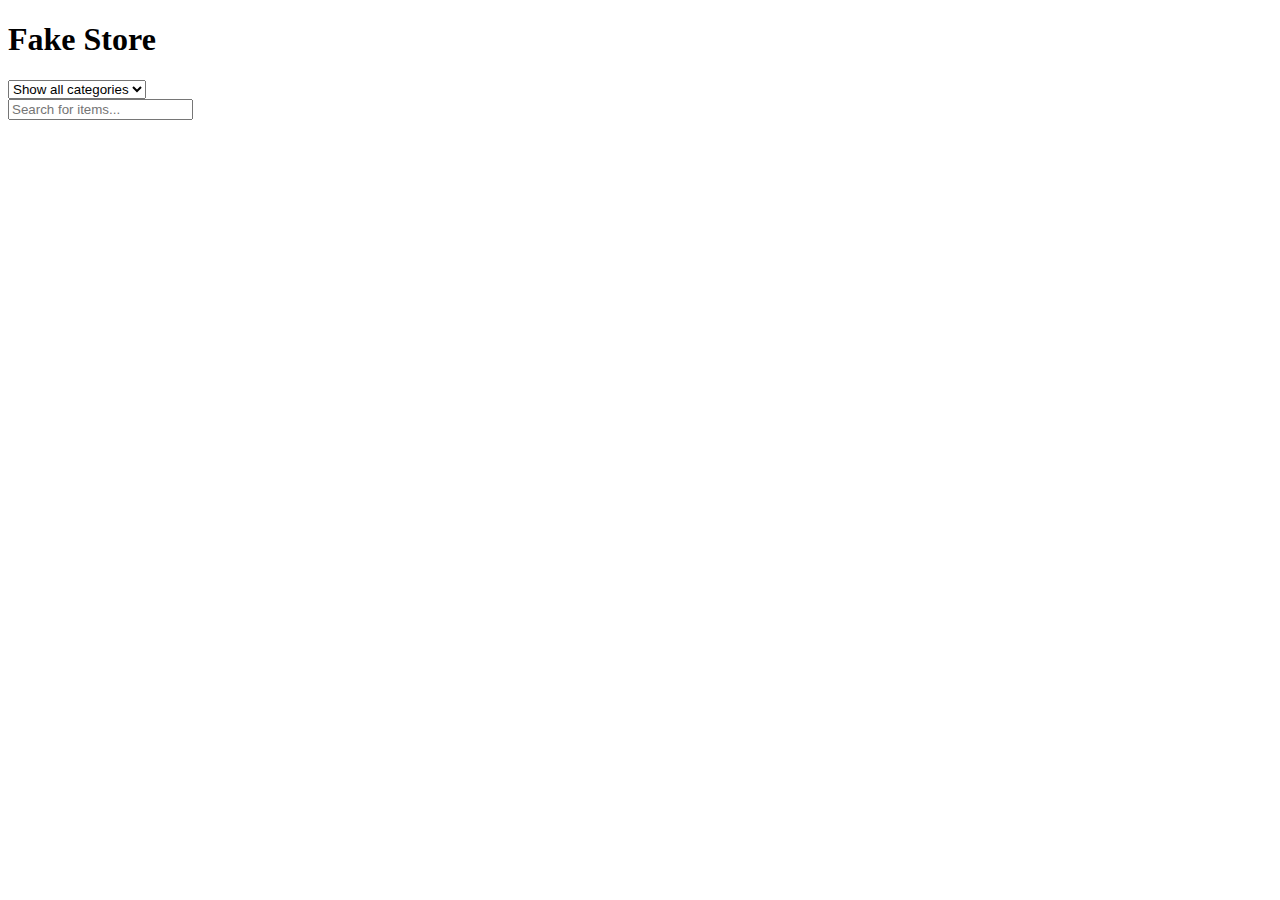
==== lab10store.html @ 43812040 "q10 done" ====
<!DOCTYPE html>
<html lang="en">

<head>
    <meta charset="UTF-8">
    <meta name="viewport" content="width=device-width, initial-scale=1.0">
    <title>Fake store</title>
    <link href="https://cdn.jsdelivr.net/npm/bootstrap@5.3.1/dist/css/bootstrap.min.css" rel="stylesheet"
        integrity="sha384-4bw+/aepP/YC94hEpVNVgiZdgIC5+VKNBQNGCHeKRQN+PtmoHDEXuppvnDJzQIu9" crossorigin="anonymous">
        <link rel="stylesheet" href="https://cdnjs.cloudflare.com/ajax/libs/font-awesome/6.0.0-beta3/css/all.min.css"> 
        <!-- Add the font awesome library  -->
    <link rel="stylesheet" href="styles.css">
</head>
<body>
        <h1 class="text-center">Fake Store</h1>

        <div class="container mt-3">
            <div class="row">
                <div class="col-md-6">
                    <select id="categorySelect" class="form-select"> 
                        <!-- Using bootdtap form-select class  -->
                        <option value="" selected>Show all categories</option> 
                        <!-- Categories will be added here by the JS script -->
                    </select>
                </div>
                <div class="col-md-6">
                    <input type="text" id="searchInput" class="form-control" placeholder="Search for items...">
                    <!-- Add the html structure for the search input. using bootstrap form-control -->
                </div>
            </div>
        </div>

        <div class="row" id="card-container"></div>
        <!-- This is where I will append the card data (json data). where cards will be displayed -->
        
        <template id="cardTemplate">
            <div class="col-sm-12 col-md-6 col-lg-3 my-3">
                <div class="card h-100">
                    <div class="card-icon">
                        <!-- create div to house the icon -->
                        <i class="fa-solid fa-shop"></i> 
                        <!-- Placeholder icon -->
                    </div>
                    <img class="card-image" alt="Product Image">
                    <div class="card-body">
                        <h5 class="card-title">placeholder</h5>
                        <p class="card-text">placeholder</p>
                        <p class="card-price">placeholder</p>
                    </div>
                </div>
            </div>
        </template>

        <script type="text/javascript">
            function populateCategoryDrop(data) { // Function to populate the category selection dropdown with unique dropdowns 
                const categorySelect = document.getElementById('categorySelect');
                const categories = new Set(); //Using a Set to store the unique actegories 

                data.forEach((item) => {
                    categories.add(item.category); 
                });

                categories.forEach((category) => {
                    const option = document.createElement('option'); // add each category as an option in the dropdown
                    option.value = category;
                    option.textContent = category;
                    categorySelect.appendChild(option); // append the new unique categories into the selection dropdown box 
                });
            }

                function getIconClassCategory(category) {
                    switch(category.toLowerCase()) {
                        case "electronics" :
                            return "fa-solid fa-laptop";
                        case "men's clothing" :
                            return "fa-solid fa-shirt";
                        case "women's clothing":
                            return "fa-solid fa-person-dress";
                        case "jewelery" :
                            return "fa-solid fa-ring";
                        default:
                            return "fa-solid fa-shop";
                    }
                }

            document.addEventListener('DOMContentLoaded', function() { // ensures the js code is runs after the DOM is fully loaded 
            fetch('https://fakestoreapi.com/products')
                .then((response) => { // promise
                    if (!response.ok) {
                        throw new Error('fetch unsuccessful'); // throw an error if unsuccessful
                    }
                    return response.json(); // if successesful, return the json data
                })
                .then((data) => { // promise
                    const cardContainer = document.getElementById("card-container"); // store DOM element card-container in cardContainer
                    const cardTemplate = document.getElementById('cardTemplate'); 

                    populateCategoryDrop(data); // call the populateCategoryDrop function 

                    function filterProductCategories(category, searchKeyword) { // filter products based on the selection dropdown category AND the searchKeyword
                        cardContainer.innerHTML = ""; // clear any existing cards 

                        data.forEach((item) => { // iterate through json data
                            if((!category || item.category === category) && (!searchKeyword || item.title.toLowerCase().includes(searchKeyword.toLowerCase()))){
                                // If no category is selected, OR if the product category matches the selected category, this condition is met 
                                // If no search keyword is inputted, OR if the product containes the keyword (case insenstive)
                        const cardClone = cardTemplate.content.cloneNode(true); // clone the template for each json item
                        const title = cardClone.querySelector(".card-title").textContent = item.title; // put the json file title as teh title of the card
                        const text = cardClone.querySelector(".card-text").textContent = item.description; 
                        const price = cardClone.querySelector(".card-price").textContent = `$${item.price}`; // put the json price as the card-price 
                        const image = cardClone.querySelector(".card-image").src = item.image; // put the json image as the card-image
                          // images are appended to the card-image html element  // put the json file body as the text of the card
                        const iconElement = cardClone.querySelector(".card-icon i");
                        iconElement.className = getIconClassCategory(item.category);

                        cardContainer.appendChild(cardClone) // add a new card for each json item
                        }
                });
            }
            const categorySelect = document.getElementById('categorySelect'); 
            const searchInput = document.getElementById('searchInput'); 

            categorySelect.addEventListener("change", function () { // create an event listener for the selection drop down box 
                const selectedCategory = categorySelect.value;
                const searchKeyword = searchInput.value; // output is updated based on the category selected and any keywords selected 
                filterProductCategories(selectedCategory, searchKeyword); // filterProductCategories is called on event listener
                // products that match the selection dropdown and search keywowrd will be displayed 
                 });

                 searchInput.addEventListener("input", function () { // create an event listener for the search bar 
                     const selectedCategory = categorySelect.value;
                     const searchKeyword = searchInput.value;
                     filterProductCategories(selectedCategory, searchKeyword); // event listener will get the selected category and search keyword 
                     // will display these products when the search is entered 
                 });

                    filterProductCategories(null); // To insure all products are displayed prior to a selection being made 
                     })
                .catch((error) => {
                    console.error(error); // error handling 
                });
            });
        </script>
</body>
---- styles.css ----
img {
    height: 150px;
    width: 100px;
}
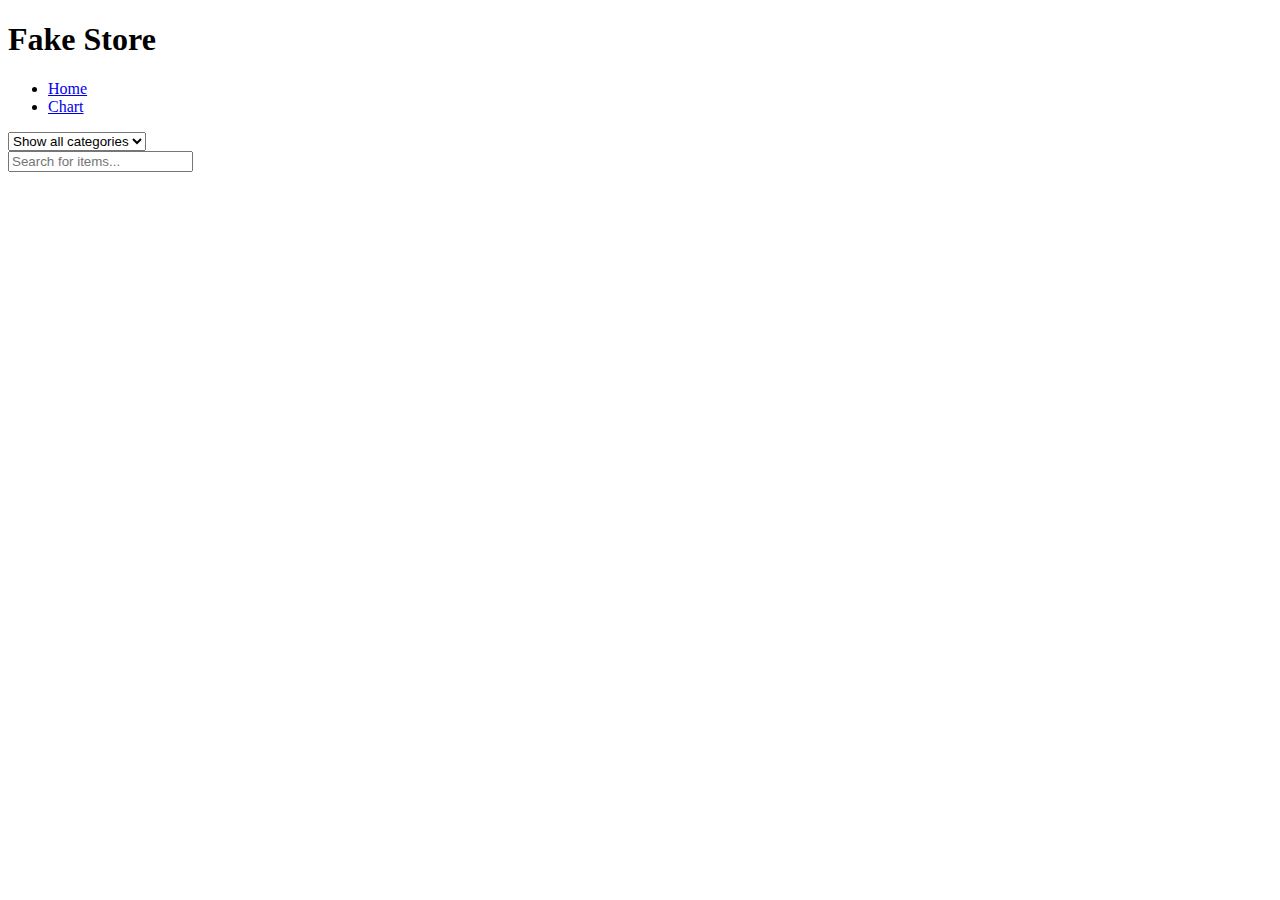
==== commit 6fcbbb40: "finsihed" ====
--- a/lab10store.html
+++ b/lab10store.html
@@ -7,12 +7,29 @@
     <title>Fake store</title>
     <link href="https://cdn.jsdelivr.net/npm/bootstrap@5.3.1/dist/css/bootstrap.min.css" rel="stylesheet"
         integrity="sha384-4bw+/aepP/YC94hEpVNVgiZdgIC5+VKNBQNGCHeKRQN+PtmoHDEXuppvnDJzQIu9" crossorigin="anonymous">
+        <!-- add bootstrap -->
         <link rel="stylesheet" href="https://cdnjs.cloudflare.com/ajax/libs/font-awesome/6.0.0-beta3/css/all.min.css"> 
         <!-- Add the font awesome library  -->
     <link rel="stylesheet" href="styles.css">
+    <!-- custom CSS -->
 </head>
 <body>
         <h1 class="text-center">Fake Store</h1>
+
+        <nav class="navbar navbar-expand-lg sticky-top navbar-light bg-light">
+            <div class="collapse navbar-collapse" id="navbarSupportedContent">
+                <!-- using bootstrap classes to construct the navbar -->
+                <ul class="navbar-nav mr-auto">
+                    <li class="nav-item active">
+                        <a class="nav-link" href="lab10store.html">Home <span class="sr-only">(current)</span></a>
+                    </li>
+                    <li class="nav-item">
+                        <a class="nav-link" href="lab10chart.html">Chart</a>
+                    </li>
+                </ul>
+            </div>
+        </nav>
+        <!-- created a navbar to display the charts page and home page for navigation  -->
 
         <div class="container mt-3">
             <div class="row">
@@ -52,14 +69,14 @@
         </template>
 
         <script type="text/javascript">
+            // Creating the selection dropdown:
             function populateCategoryDrop(data) { // Function to populate the category selection dropdown with unique dropdowns 
                 const categorySelect = document.getElementById('categorySelect');
                 const categories = new Set(); //Using a Set to store the unique actegories 
 
                 data.forEach((item) => {
-                    categories.add(item.category); 
+                    categories.add(item.category); //iterate over the array, extract the category of each item and add to the categories set (only unique categories)
                 });
-
                 categories.forEach((category) => {
                     const option = document.createElement('option'); // add each category as an option in the dropdown
                     option.value = category;
@@ -67,7 +84,7 @@
                     categorySelect.appendChild(option); // append the new unique categories into the selection dropdown box 
                 });
             }
-
+                // Adding icons to each item in a category using switch statement:
                 function getIconClassCategory(category) {
                     switch(category.toLowerCase()) {
                         case "electronics" :
@@ -106,12 +123,12 @@
                                 // If no search keyword is inputted, OR if the product containes the keyword (case insenstive)
                         const cardClone = cardTemplate.content.cloneNode(true); // clone the template for each json item
                         const title = cardClone.querySelector(".card-title").textContent = item.title; // put the json file title as teh title of the card
-                        const text = cardClone.querySelector(".card-text").textContent = item.description; 
+                        const text = cardClone.querySelector(".card-text").textContent = item.description; //put the json file description as the card text
                         const price = cardClone.querySelector(".card-price").textContent = `$${item.price}`; // put the json price as the card-price 
                         const image = cardClone.querySelector(".card-image").src = item.image; // put the json image as the card-image
-                          // images are appended to the card-image html element  // put the json file body as the text of the card
+                          // images are appended to the card-image html element  
                         const iconElement = cardClone.querySelector(".card-icon i");
-                        iconElement.className = getIconClassCategory(item.category);
+                        iconElement.className = getIconClassCategory(item.category); // call the getIconClassCategory function 
 
                         cardContainer.appendChild(cardClone) // add a new card for each json item
                         }
@@ -134,8 +151,8 @@
                      // will display these products when the search is entered 
                  });
 
-                    filterProductCategories(null); // To insure all products are displayed prior to a selection being made 
-                     })
+                    filterProductCategories(null); // To insure all products are displayed before a selection is made 
+                })
                 .catch((error) => {
                     console.error(error); // error handling 
                 });
